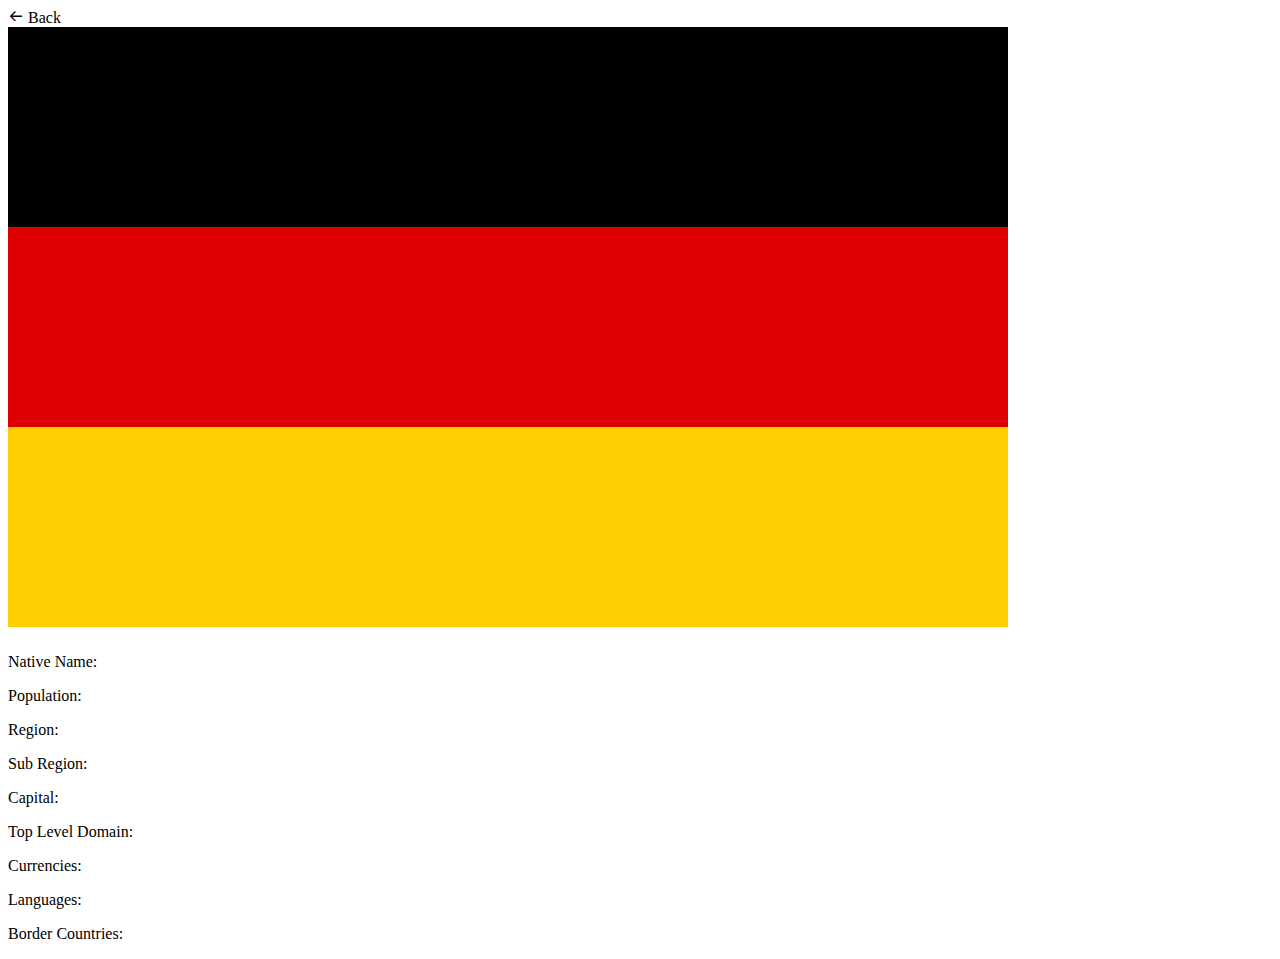
==== show.html @ 01ca4b65 "git init" ====
<!DOCTYPE html>
<html lang="en">

<head>
    <meta charset="UTF-8">
    <meta http-equiv="X-UA-Compatible" content="IE=edge">
    <meta name="viewport" content="width=device-width, initial-scale=1.0">
    <link href="https://cdn.jsdelivr.net/npm/bootstrap@5.1.3/dist/css/bootstrap.min.css" rel="stylesheet"
        integrity="sha384-1BmE4kWBq78iYhFldvKuhfTAU6auU8tT94WrHftjDbrCEXSU1oBoqyl2QvZ6jIW3" crossorigin="anonymous">
    <link href='https://unpkg.com/boxicons@2.1.2/css/boxicons.min.css' rel='stylesheet'>
    <link rel="stylesheet" href="/assets/css/style.css">

    <title>Rest Api Javascript</title>
</head>

<div class="container d-flex flex-wrap justify-content-center my-4">
    <div class="container" id="back-btn">
        <div class="btn shadow-sm">
            <i class='bx bx-arrow-back'></i>
            Back
        </div>
    </div>
</div>

<div class="container">
    <div class="row row-cols-1 row-cols-md-2 g-4">
        <div class="col">
            <div class="card h-100 border-0">
                <img src="assets/images/de.svg" class="card-img-top" alt="...">
            </div>
        </div>
        <div class="col">
            <div class="card h-100 border-0">
                <div class="d-flex">
                    <div class="card-body">
                        <h5 class="card-title fw-bold">
                        </h5>
                        <p class="card-text">Native Name: <span class="text-muted">
                            </span></p>
                        <p class="card-text">Population: <span class="text-muted">
                            </span></p>
                        <p class="card-text">Region: <span class="text-muted">
                            </span></p>
                        <p class="card-text">Sub Region: <span class="text-muted">
                            </span></p>
                        <p class="card-text">Capital: <span class="text-muted">
                            </span></p>
                    </div>
                    <div class="card-body">
                        <p class="card-text">Top Level Domain: <span class="text-muted">
                            </span></p>
                        <p class="card-text">Currencies: <span class="text-muted">
                            </span></p>
                        <p class="card-text">Languages: <span class="text-muted">
                            </span></p>
                    </div>
                </div>
                <div class="card-body">
                    <p class="card-text">Border Countries:
                        <span class="btn btn-secondary shadow-sm mx-3">
                        </span>
                        <span class="btn btn-secondary shadow-sm mx-3">
                        </span>
                        <span class="btn btn-secondary shadow-sm mx-3">
                        </span>
                    </p>
                </div>
            </div>
        </div>
    </div>
</div>
<script src="https://cdn.jsdelivr.net/npm/bootstrap@5.1.3/dist/js/bootstrap.bundle.min.js"
    integrity="sha384-ka7Sk0Gln4gmtz2MlQnikT1wXgYsOg+OMhuP+IlRH9sENBO0LRn5q+8nbTov4+1p"
    crossorigin="anonymous"></script>
<script src="/assets//js/show.js"></script>
</body>

</html>
---- assets/css/style.css ----
.flag {
  cursor: pointer;
}
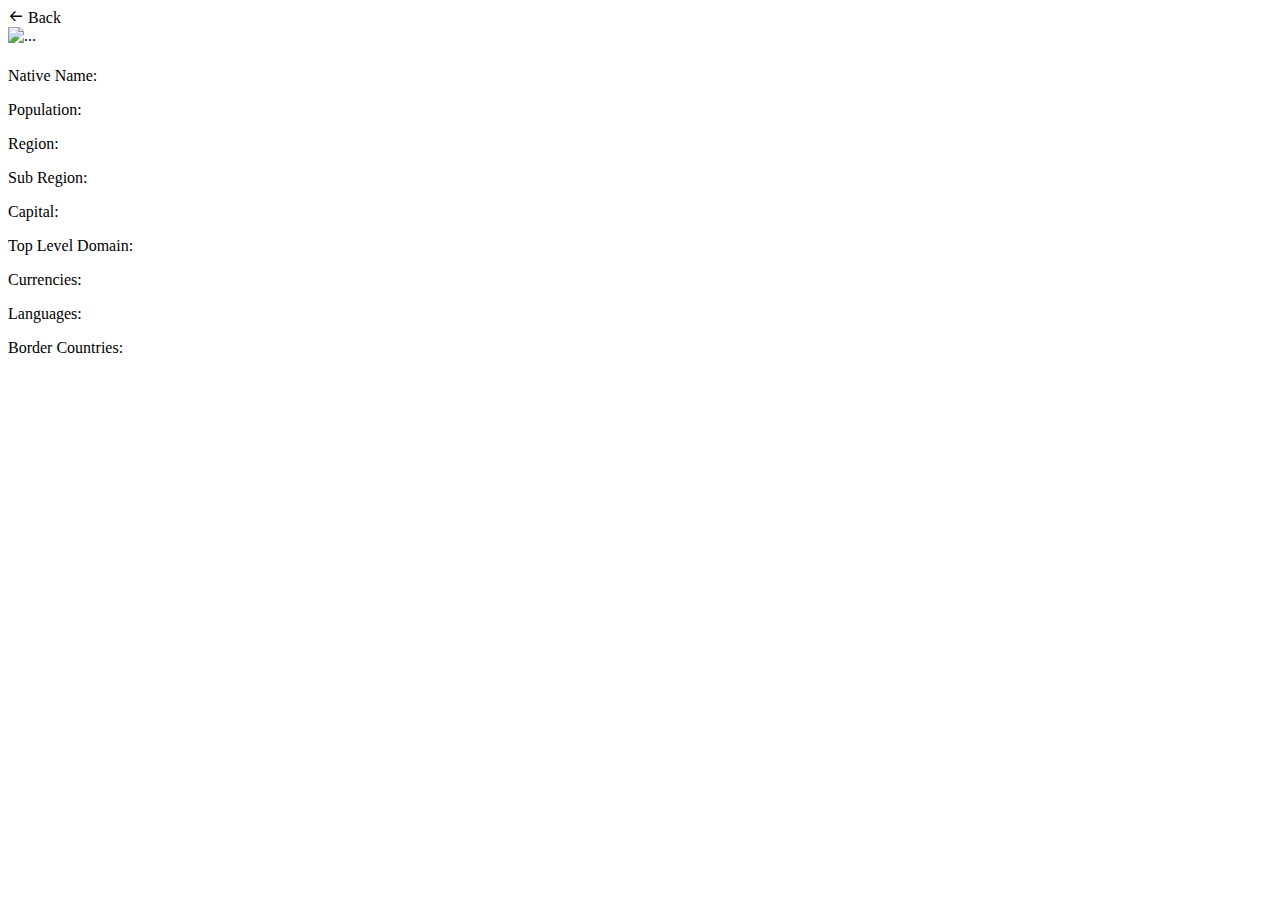
==== commit b0dd8a6b: "api playaround" ====
--- a/show.html
+++ b/show.html
@@ -14,7 +14,7 @@
 </head>
 
 <div class="container d-flex flex-wrap justify-content-center my-4">
-    <div class="container" id="back-btn">
+    <div class="container" id="backBTN">
         <div class="btn shadow-sm">
             <i class='bx bx-arrow-back'></i>
             Back
@@ -26,7 +26,7 @@
     <div class="row row-cols-1 row-cols-md-2 g-4">
         <div class="col">
             <div class="card h-100 border-0">
-                <img src="assets/images/de.svg" class="card-img-top" alt="...">
+                <img src="" class="card-img-top flag" alt="...">
             </div>
         </div>
         <div class="col">
@@ -35,23 +35,23 @@
                     <div class="card-body">
                         <h5 class="card-title fw-bold">
                         </h5>
-                        <p class="card-text">Native Name: <span class="text-muted">
+                        <p class="card-text">Native Name: <span id="nativeName" class="text-muted">
                             </span></p>
-                        <p class="card-text">Population: <span class="text-muted">
+                        <p class="card-text">Population: <span id="population" class="text-muted">
                             </span></p>
-                        <p class="card-text">Region: <span class="text-muted">
+                        <p class="card-text">Region: <span id="region" class="text-muted">
                             </span></p>
-                        <p class="card-text">Sub Region: <span class="text-muted">
+                        <p class="card-text">Sub Region: <span id="subregion" class="text-muted">
                             </span></p>
-                        <p class="card-text">Capital: <span class="text-muted">
+                        <p class="card-text">Capital: <span id="capital" class="text-muted">
                             </span></p>
                     </div>
                     <div class="card-body">
-                        <p class="card-text">Top Level Domain: <span class="text-muted">
+                        <p class="card-text">Top Level Domain: <span id="topLevelDomain" class="text-muted">
                             </span></p>
-                        <p class="card-text">Currencies: <span class="text-muted">
+                        <p class="card-text">Currencies: <span id="currencies" class="text-muted">
                             </span></p>
-                        <p class="card-text">Languages: <span class="text-muted">
+                        <p class="card-text">Languages: <span id="languages" class="text-muted">
                             </span></p>
                     </div>
                 </div>
@@ -72,7 +72,7 @@
 <script src="https://cdn.jsdelivr.net/npm/bootstrap@5.1.3/dist/js/bootstrap.bundle.min.js"
     integrity="sha384-ka7Sk0Gln4gmtz2MlQnikT1wXgYsOg+OMhuP+IlRH9sENBO0LRn5q+8nbTov4+1p"
     crossorigin="anonymous"></script>
-<script src="/assets//js/show.js"></script>
+<script src="/assets//js/show.js" type="module"></script>
 </body>
 
 </html>--- a/assets/css/style.css
+++ b/assets/css/style.css
@@ -1,3 +1,28 @@
 .flag {
   cursor: pointer;
 }
+
+#searchForm {
+  position: relative;
+}
+#wrong {
+  display: block;
+  background-color: lightcoral;
+  position: absolute;
+  top: 36px;
+  left: 196px;
+  border-radius: 10px;
+  z-index: 10;
+  padding: 8px;
+  animation: slidein 400ms ease-out;
+}
+
+@keyframes slidein {
+  from {
+    transform: translateX(-50px);
+  }
+
+  to {
+    transform: translateX(50px);
+  }
+}
